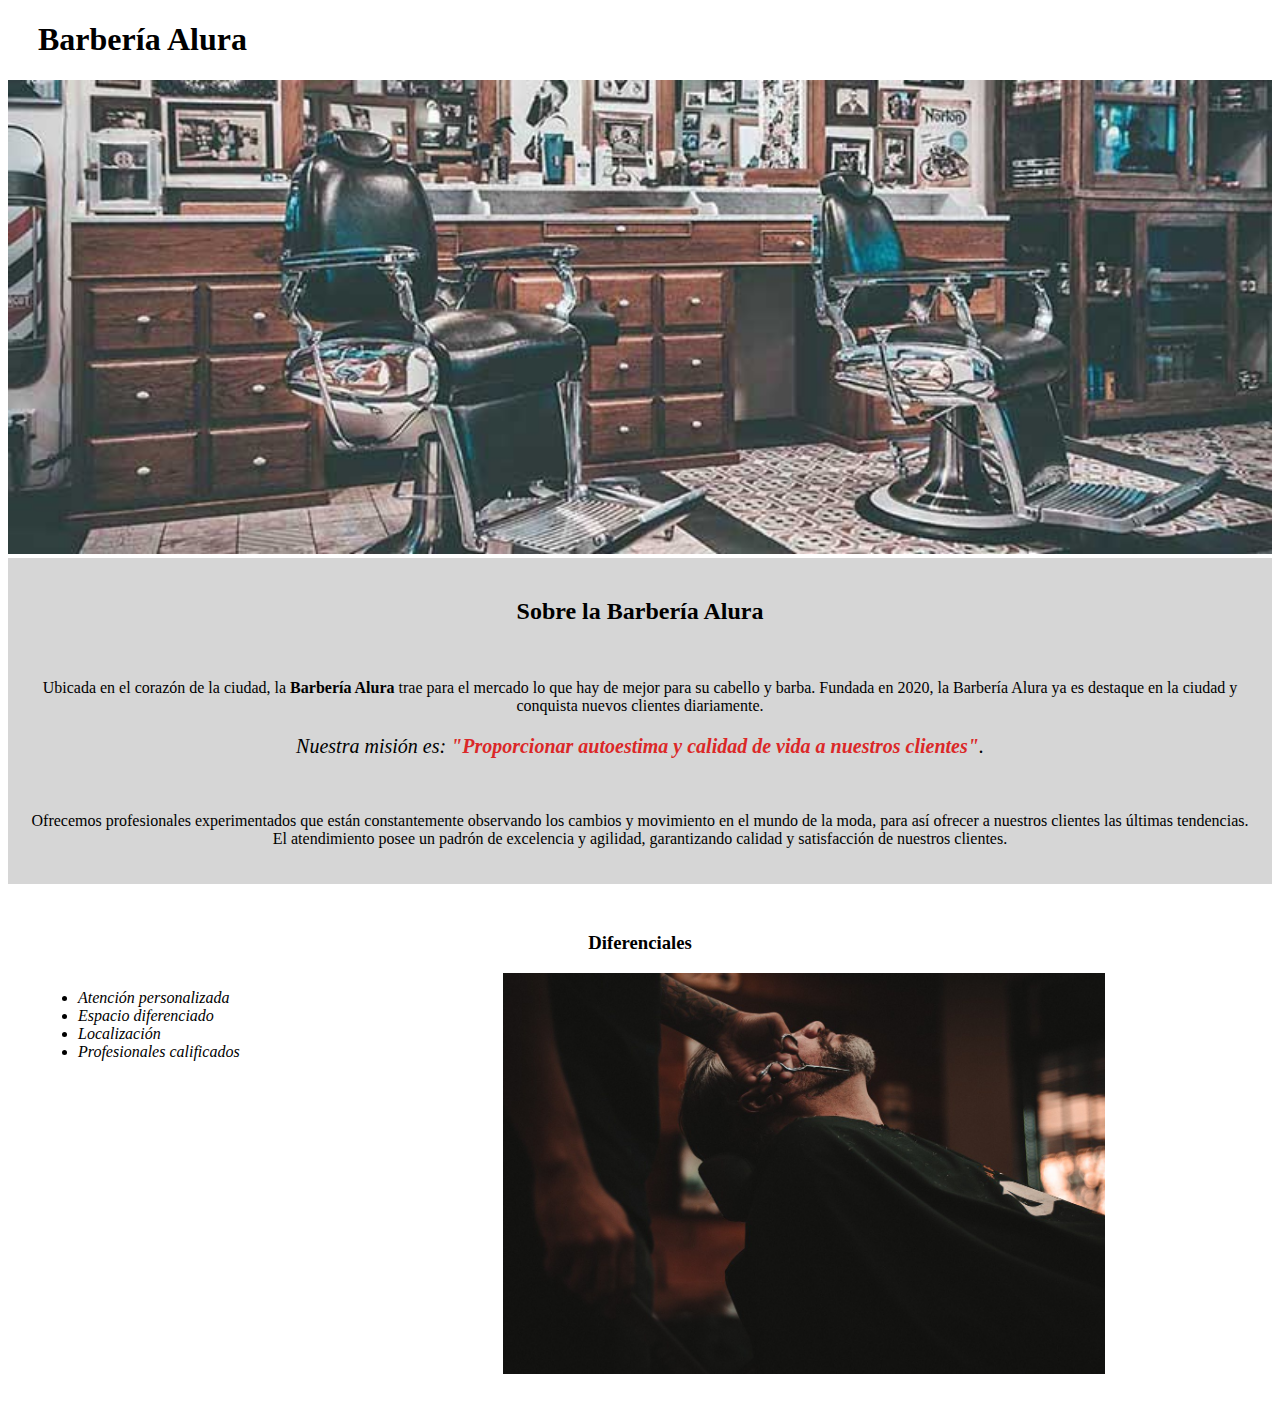
==== Html5/HTML5/Parte1/index.html @ b422da3a "AluraCourse C001: Uploading Data from Html and Git courses" ====
<!DOCTYPE html>
<html lang="es">

<head>
    <meta charset="UTF-8">
    <title>Barbería Alura</title>
    <link rel="stylesheet" href="style.css">
</head>

<body>
    <header>
        <h1 class="titulo-principal">
            Barbería Alura
        </h1>

    </header>

    <img id="banner" src="banner/banner.jpg" alt="Imagen-barbería">

    <div class="principal">
        <h2 class="titulo-centrado">Sobre la Barbería Alura</h2>
        <br>
        <p>Ubicada en el corazón de la ciudad, la <strong>Barbería Alura</strong> trae para el mercado lo que hay de
            mejor para su cabello y barba. Fundada en 2020, la Barbería Alura ya es destaque en la ciudad y conquista
            nuevos clientes diariamente.</p>
        <p id="mission"><em>Nuestra misión es: <strong>"Proporcionar autoestima y calidad de vida a nuestros
                    clientes"</strong>.</em></p>
        <br>
        <p>Ofrecemos profesionales experimentados que están constantemente observando los cambios y movimiento en el
            mundo de la moda,
            para así ofrecer a nuestros clientes las últimas tendencias. El atendimiento posee un padrón de excelencia y
            agilidad,
            garantizando calidad y satisfacción de nuestros clientes.
        </p>

    </div>

    <div class="diferenciales">
        <h3 class="titulo-centrado">Diferenciales</h3>
        <ul>
            <li class="items">Atención personalizada</li>
            <li class="items">Espacio diferenciado</li>
            <li class="items">Localización</li>
            <li class="items">Profesionales calificados</li>
        </ul>

        <img src="diferenciales/diferenciales.jpg" alt="Imagen-Barbero" class="imagenDiferenciales">

    </div>
</body>

</html>
---- Html5/HTML5/Parte1/style.css ----
.titulo-principal {
    padding-left: 30px;
}

#banner {
    width: 100%;
}

.titulo-centrado {
    text-align: center;

}

p {
    text-align: center;
}

em strong {
    color: rgb(219, 40, 40);
}

#mission {
    font-size: 20px;
}

.principal {
    background: #CCCC;
    padding: 20px;
}

.diferenciales {
    background: white;
    padding: 30px;
}


.items {
    font-style: italic;
}

ul {
    display: inline-block;
    vertical-align: top;
    width: 20%;
    margin-right: 15%;

}

.imagenDiferenciales {
    width: 50%;
}
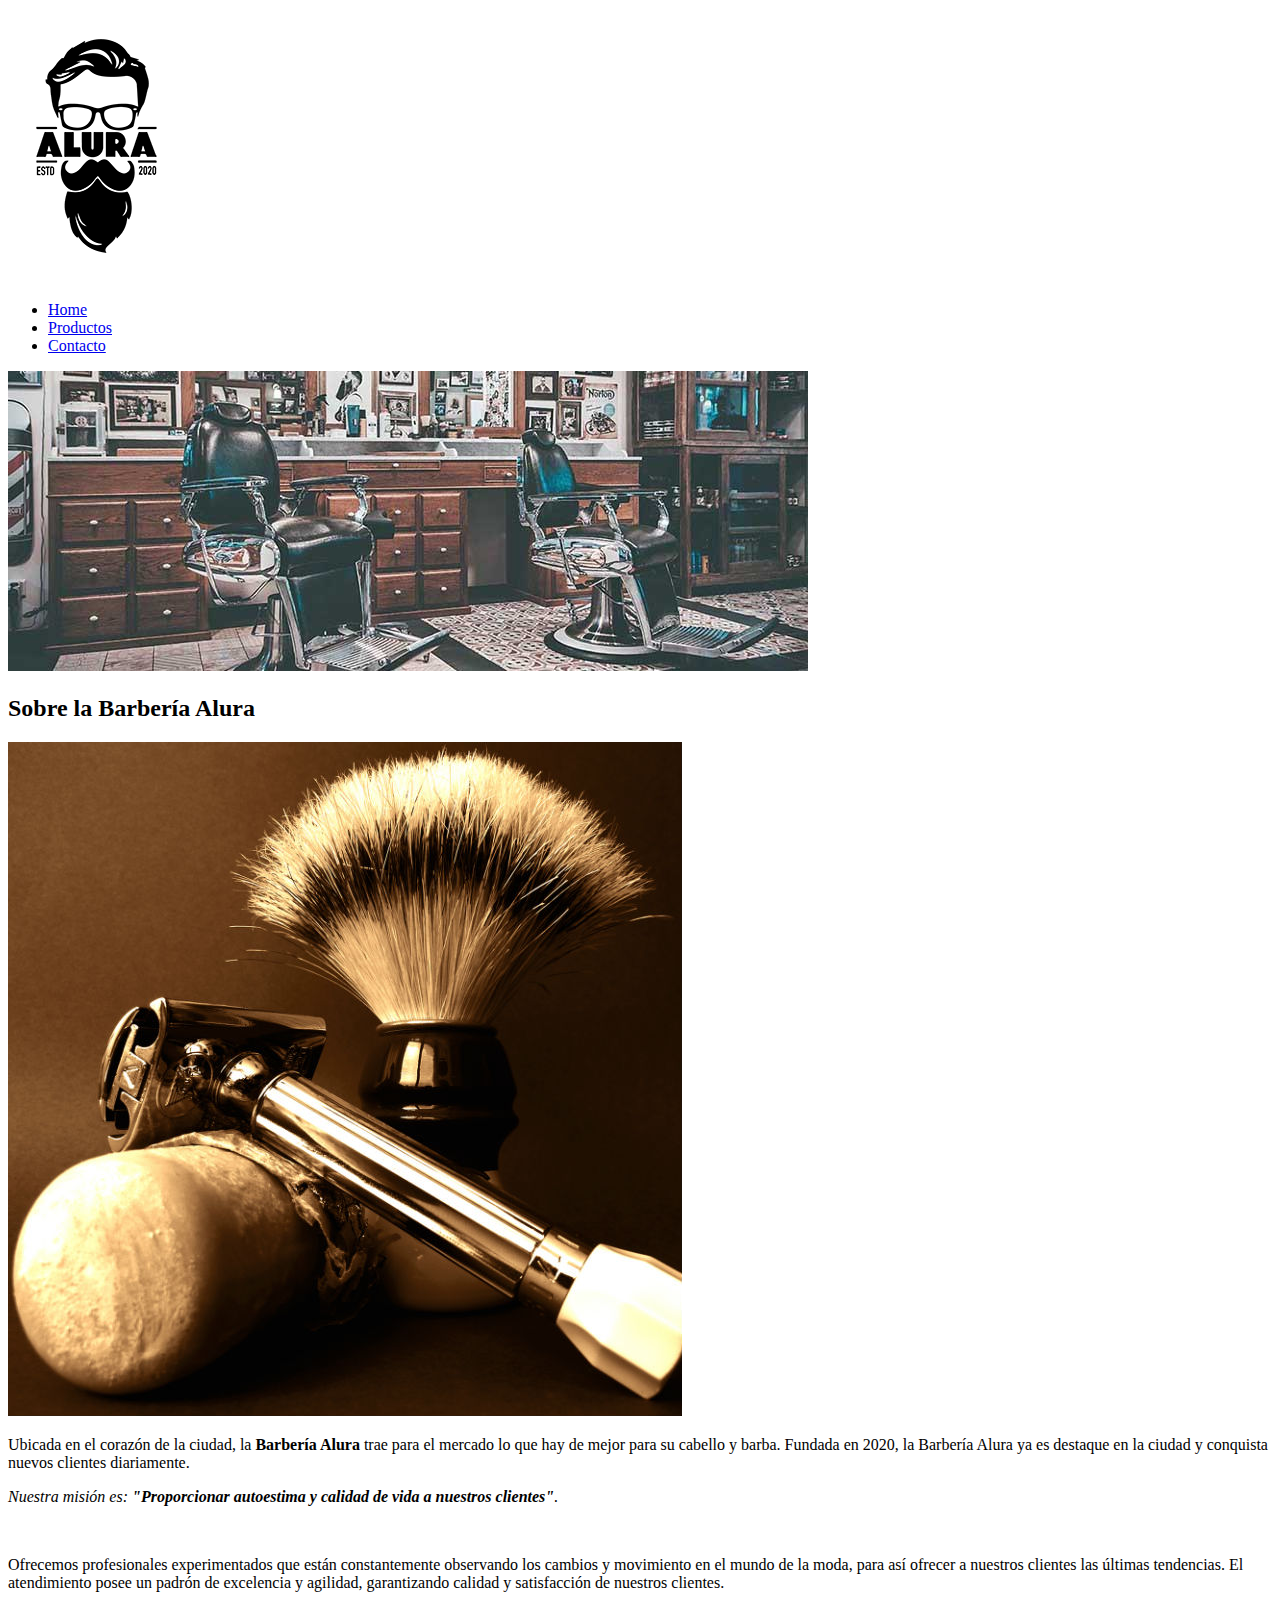
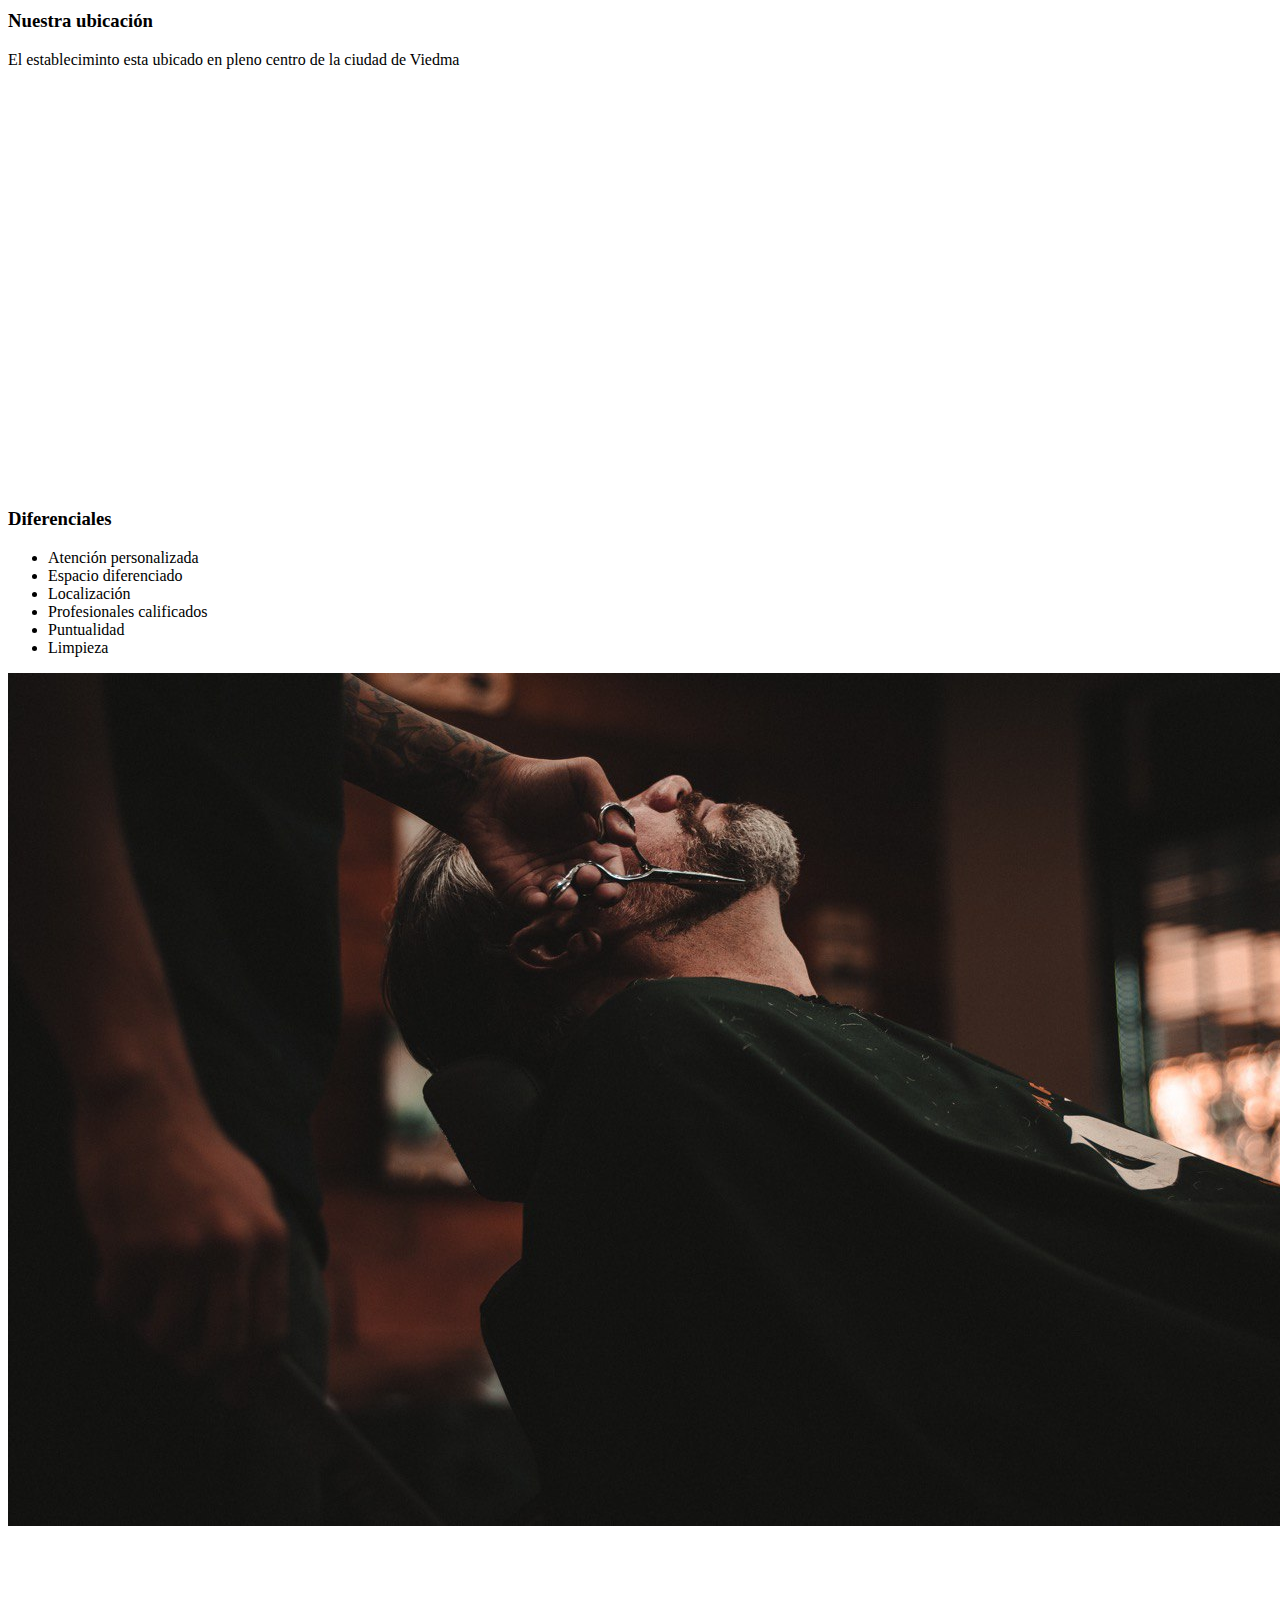
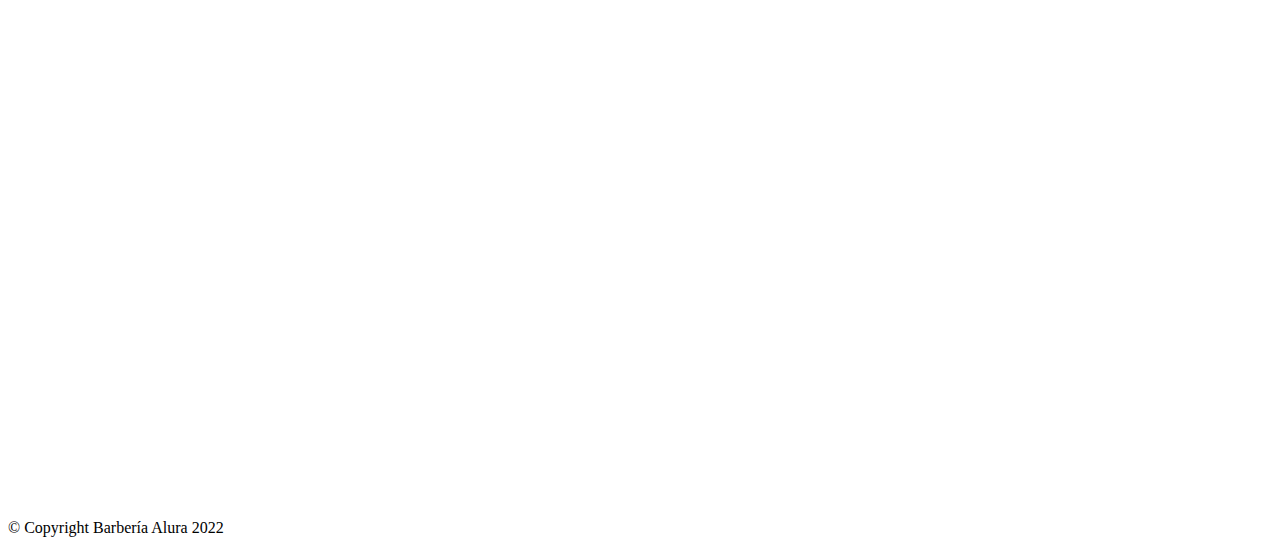
==== commit 2b08876e: "Parte 4 OK. Pagina Barbería Responsiva lista" ====
--- a/Html5/HTML5/Parte1/index.html
+++ b/Html5/HTML5/Parte1/index.html
@@ -3,50 +3,105 @@
 
 <head>
     <meta charset="UTF-8">
+    <!-- <meta name="viewport" content="width=device-width"> -->
     <title>Barbería Alura</title>
-    <link rel="stylesheet" href="style.css">
+    <link rel="stylesheet" href="reset.css/reset.css">
+    <!-- <link rel="stylesheet" href="style-home.css"> -->
+    <link rel="stylesheet" href="/Parte2/style.css">
+    <link rel="preconnect" href="https://fonts.googleapis.com">
+    <link rel="preconnect" href="https://fonts.gstatic.com" crossorigin>
+    <link href="https://fonts.googleapis.com/css2?family=Montserrat:ital,wght@1,300&display=swap" rel="stylesheet">
 </head>
 
 <body>
+
     <header>
-        <h1 class="titulo-principal">
-            Barbería Alura
-        </h1>
-
+        <div class="caja-header">
+            <h1><img class="" src="../Parte2/imagenes/logo.png" alt=""></h1>
+            <nav>
+                <ul>
+                    <li><a href="../Parte1/index.html">Home</a></li>
+                    <li><a href="../Parte2/productos.html">Productos</a></li>
+                    <li><a href="../Parte3/contacto.html">Contacto</a></li>
+                </ul>
+            </nav>
+        </div>
     </header>
 
-    <img id="banner" src="banner/banner.jpg" alt="Imagen-barbería">
+    <img class="banner" src="banner/banner.jpg" alt="Imagen-barbería">
 
-    <div class="principal">
-        <h2 class="titulo-centrado">Sobre la Barbería Alura</h2>
-        <br>
-        <p>Ubicada en el corazón de la ciudad, la <strong>Barbería Alura</strong> trae para el mercado lo que hay de
-            mejor para su cabello y barba. Fundada en 2020, la Barbería Alura ya es destaque en la ciudad y conquista
-            nuevos clientes diariamente.</p>
-        <p id="mission"><em>Nuestra misión es: <strong>"Proporcionar autoestima y calidad de vida a nuestros
-                    clientes"</strong>.</em></p>
-        <br>
-        <p>Ofrecemos profesionales experimentados que están constantemente observando los cambios y movimiento en el
-            mundo de la moda,
-            para así ofrecer a nuestros clientes las últimas tendencias. El atendimiento posee un padrón de excelencia y
-            agilidad,
-            garantizando calidad y satisfacción de nuestros clientes.
-        </p>
+    <main>
 
-    </div>
 
-    <div class="diferenciales">
-        <h3 class="titulo-centrado">Diferenciales</h3>
-        <ul>
-            <li class="items">Atención personalizada</li>
-            <li class="items">Espacio diferenciado</li>
-            <li class="items">Localización</li>
-            <li class="items">Profesionales calificados</li>
-        </ul>
+        <section class="principal">
+            <h2 class="titulo-principal">Sobre la Barbería Alura</h2>
 
-        <img src="diferenciales/diferenciales.jpg" alt="Imagen-Barbero" class="imagenDiferenciales">
+            <img class="utensilios" src="../Parte2/imagenes/utensilios.jpg" alt="Utensilios">
 
-    </div>
+            <br>
+            <p>Ubicada en el corazón de la ciudad, la <strong>Barbería Alura</strong> trae para el mercado lo que hay de
+                mejor para su cabello y barba. Fundada en 2020, la Barbería Alura ya es destaque en la ciudad y
+                conquista
+                nuevos clientes diariamente.</p>
+            <p id="mission"><em>Nuestra misión es: <strong>"Proporcionar autoestima y calidad de vida a nuestros
+                        clientes"</strong>.</em></p>
+            <br>
+            <p>Ofrecemos profesionales experimentados que están constantemente observando los cambios y movimiento en el
+                mundo de la moda,
+                para así ofrecer a nuestros clientes las últimas tendencias. El atendimiento posee un padrón de
+                excelencia y
+                agilidad,
+                garantizando calidad y satisfacción de nuestros clientes.
+            </p>
+
+        </section>
+
+        <section class="mapa">
+            <h3 class="titulo-principal">Nuestra ubicación</h3>
+            <p>El estableciminto esta ubicado en pleno centro de la ciudad de Viedma</p>
+            <div class="mapa-contenido">
+                <iframe
+                src="https://www.google.com/maps/embed?pb=!1m14!1m12!1m3!1d755.0551809644421!2d-63.000457224862316!3d-40.80114319917395!2m3!1f0!2f0!3f0!3m2!1i1024!2i768!4f13.1!5e0!3m2!1ses!2sar!4v1661195504680!5m2!1ses!2sar"
+                width="100%" height="400" style="border:0;" allowfullscreen="" loading="lazy"
+                referrerpolicy="no-referrer-when-downgrade">
+            </iframe>
+            </div>
+            
+
+        </section>
+
+        <section class="diferenciales">
+
+            <h3 class="titulo-principal">Diferenciales</h3>
+
+            <div class="contenido-diferenciales">
+                <ul class="lista-diferenciales">
+                    <li class="items">Atención personalizada</li>
+                    <li class="items">Espacio diferenciado</li>
+                    <li class="items">Localización</li>
+                    <li class="items">Profesionales calificados</li>
+                    <li class="items">Puntualidad</li>
+                    <li class="items">Limpieza</li>
+                </ul><img src="diferenciales/diferenciales.jpg" alt="Imagen-Barbero" class="imagen-diferenciales">
+            </div>
+
+            <div class="video">
+                <iframe width="100%" height="315" src="https://www.youtube.com/embed/wcVVXUV0YUY" frameborder="0"
+                    allow="accelerometer; autoplay; clipboard-write; encrypted-media; gyroscope; picture-in-picture"
+                    allowfullscreen></iframe>
+            </div>
+
+        </section>
+
+        
+
+    </main>
+
+    <footer>
+        <img src="../Parte2/imagenes/logo-blanco.png" alt="logo-blanco footer">
+        <p class="copyright"> &copy; Copyright Barbería Alura 2022</p>
+    </footer>
+
 </body>
 
 </html>--- a/Html5/HTML5/Parte1/style-home.css
+++ b/Html5/HTML5/Parte1/style-home.css
@@ -0,0 +1,99 @@
+.titulo-principal {
+    padding-left: 30px;
+}
+
+header{
+    background-color: #BBBB;
+    padding: 20px 0;
+}
+
+.caja-header{
+    width: 940px;
+    position: relative;
+    margin: 0 auto ;
+}
+nav{
+    position: absolute;
+    top: 110px;
+    right: 0;
+
+}
+
+nav li{
+    display: inline;
+    margin: 0 0 0 15px ;
+}
+
+nav a{
+    text-transform: uppercase;
+    color: black;
+    font-weight: bold;
+    font-size: 22px;
+    text-decoration: none;
+    
+}
+
+nav a:hover{
+    color: #C78c19;
+    text-decoration: underline
+}
+
+#banner {
+    width: 100%;
+}
+
+.titulo-centrado {
+    text-align: center;
+
+}
+
+p {
+    text-align: center;
+}
+
+em strong {
+    color: rgb(219, 40, 40);
+}
+
+#mission {
+    font-size: 20px;
+}
+
+.principal {
+    background: #CCCC;
+    padding: 20px;
+}
+
+.diferenciales {
+    background: white;
+    padding: 30px;
+}
+
+
+.items {
+    font-style: italic;
+}
+
+ul {
+    display: inline-block;
+    vertical-align: top;
+    width: 20%;
+    margin-right: 15%;
+
+}
+
+.imagenDiferenciales {
+    width: 50%;
+}
+
+footer{
+    text-align: center;
+    
+    background: url(../Parte2/imagenes/bg.jpg);
+    padding: 40px;
+}
+
+.copyright{
+    color: white;
+    font-size: 13px;
+}